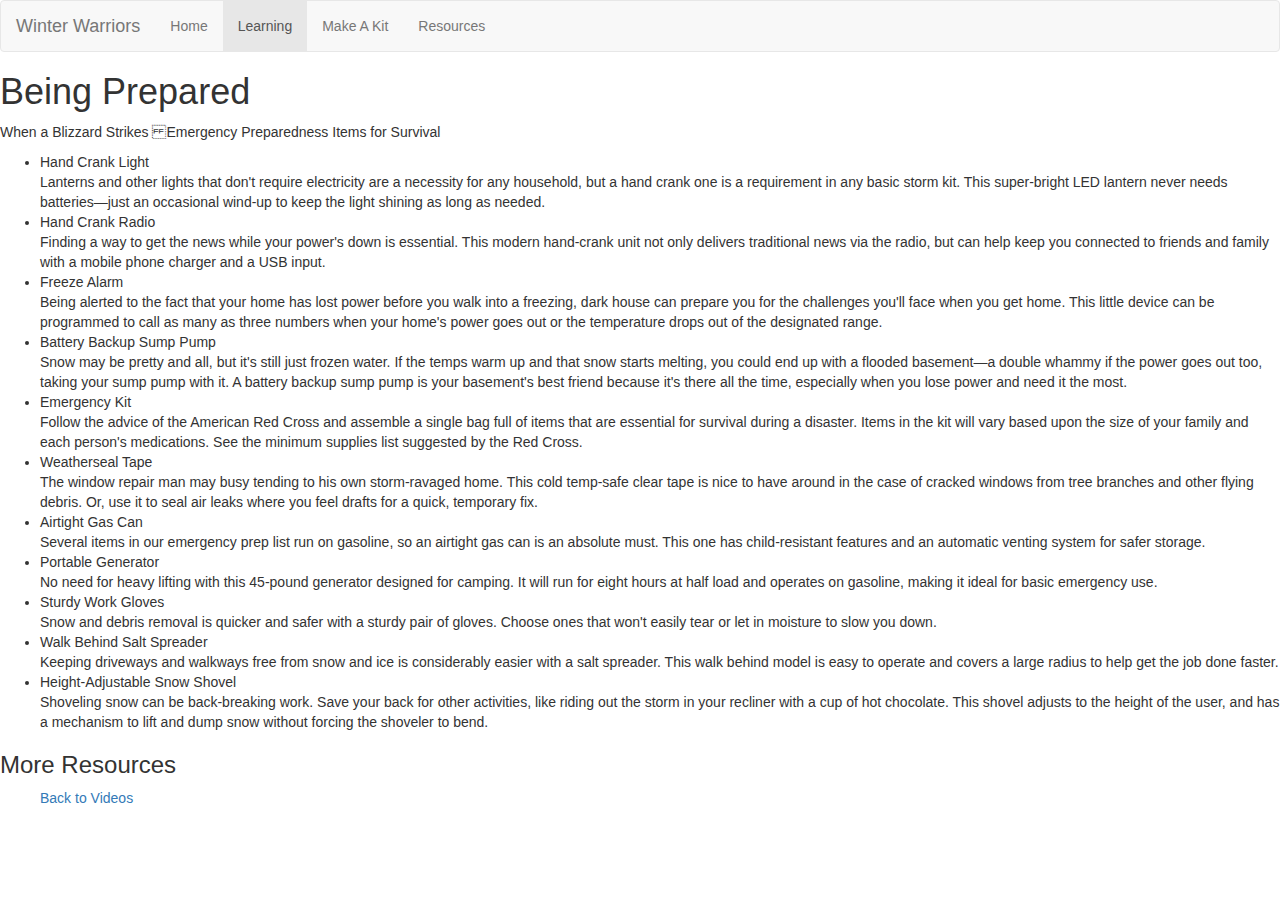
==== blizzardchecklist.html @ 0a17c67b "added checklists" ====
<!DOCTYPE html>
<html>
  <head>
    <meta charset="utf-8">
    <link rel="stylesheet" href="https://maxcdn.bootstrapcdn.com/bootstrap/3.3.7/css/bootstrap.min.css">
    <link rel="stylesheet" href="css/edit.css">
    <script src="https://maxcdn.bootstrapcdn.com/bootstrap/3.3.7/js/bootstrap.min.js" charset="utf-8"></script>

    <title>Learn About Winter Driving</title>
  </head>
  <body>
    <nav class="navbar navbar-default">
  <div class="container-fluid">
    <div class="navbar-header">
      <button type="button" class="navbar-toggle collapsed" data-toggle="collapse" data-target="#bs-example-navbar-collapse-1" aria-expanded="false">
        <span class="sr-only">Toggle navigation</span>
        <span class="icon-bar"></span>
        <span class="icon-bar"></span>
        <span class="icon-bar"></span>
      </button>
      <a class="navbar-brand">Winter Warriors</a>
    </div>

    <div class="collapse navbar-collapse" id="bs-example-navbar-collapse-1">
      <ul class="nav navbar-nav">
        <li><a href="index.html">Home <span class="sr-only">(current)</span></a></li>
        <li class="active"><a href="learning.html">Learning</a></li>
        <li><a href="quiz.html">Make A Kit</a></li>
        <li><a href="resources.html">Resources</a></li>
      </ul>
    </div>
 </div>
</nav>


<h1>Being Prepared </h1>

<p>
  When a Blizzard Strikes
  Emergency Preparedness
  Items for Survival
</p>
  <ul>


  <li>Hand Crank Light</li>
Lanterns and other lights that don't require electricity are a necessity for any household, but a hand crank one is a requirement in any basic storm kit. This super-bright LED lantern never needs batteries—just an occasional wind-up to keep the light shining as long as needed.</li>
  <li>Hand Crank Radio</li>
Finding a way to get the news while your power's down is essential. This modern hand-crank unit not only delivers traditional news via the radio, but can help keep you connected to friends and family with a mobile phone charger and a USB input.</li>
  <li>Freeze Alarm</li>
Being alerted to the fact that your home has lost power before you walk into a freezing, dark house can prepare you for the challenges you'll face when you get home. This little device can be programmed to call as many as three numbers when your home's power goes out or the temperature drops out of the designated range.</li>
  <li> Battery Backup Sump Pump</li>
Snow may be pretty and all, but it's still just frozen water. If the temps warm up and that snow starts melting, you could end up with a flooded basement—a double whammy if the power goes out too, taking your sump pump with it. A battery backup sump pump is your basement's best friend because it's there all the time, especially when you lose power and need it the most.</li>
  <li>Emergency Kit</li>
Follow the advice of the American Red Cross and assemble a single bag full of items that are essential for survival during a disaster. Items in the kit will vary based upon the size of your family and each person's medications. See the minimum supplies list suggested by the Red Cross.</li>
  <li>Weatherseal Tape</li>
The window repair man may busy tending to his own storm-ravaged home. This cold temp-safe clear tape is nice to have around in the case of cracked windows from tree branches and other flying debris. Or, use it to seal air leaks where you feel drafts for a quick, temporary fix.</li>
  <li>Airtight Gas Can</li>
Several items in our emergency prep list run on gasoline, so an airtight gas can is an absolute must. This one has child-resistant features and an automatic venting system for safer storage.</li>
  <li>Portable Generator</li>
No need for heavy lifting with this 45-pound generator designed for camping. It will run for eight hours at half load and operates on gasoline, making it ideal for basic emergency use.</li>
  <li>Sturdy Work Gloves</li>
Snow and debris removal is quicker and safer with a sturdy pair of gloves. Choose ones that won't easily tear or let in moisture to slow you down.
	<li>Walk Behind Salt Spreader</li>
Keeping driveways and walkways free from snow and ice is considerably easier with a salt spreader. This walk behind model is easy to operate and covers a large radius to help get the job done faster.</li>
  <li> Height-Adjustable Snow Shovel</li>
Shoveling snow can be back-breaking work. Save your back for other activities, like riding out the storm in your recliner with a cup of hot chocolate. This shovel adjusts to the height of the user, and has a mechanism to lift and dump snow without forcing the shoveler to bend.</li>
</ul>
<section>
  <h3>More Resources</h3>
  <ul>
<a href="resources.html">Back to Videos</a></a>
</ul>
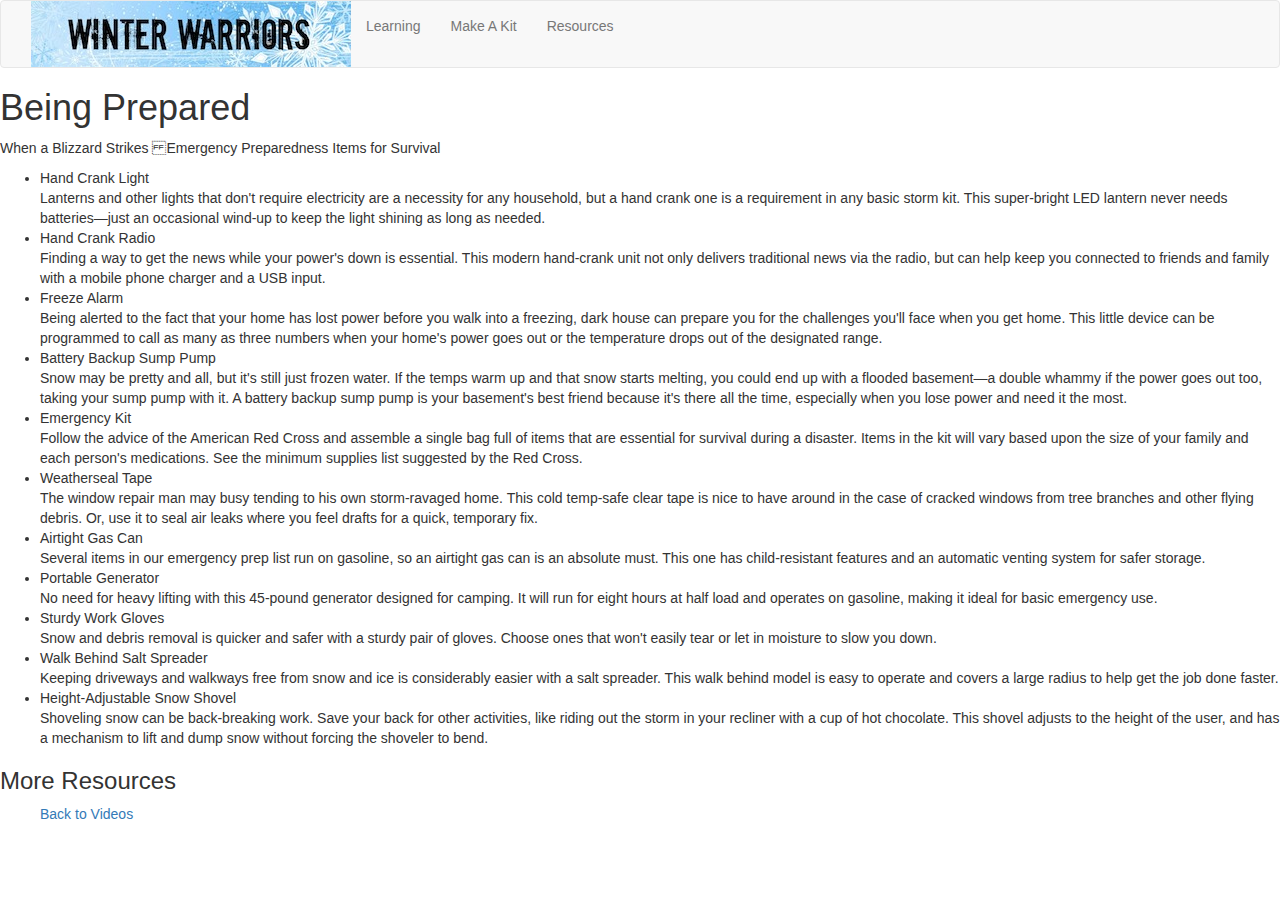
==== commit ccd647b1: "nav bar improvements" ====
--- a/blizzardchecklist.html
+++ b/blizzardchecklist.html
@@ -12,19 +12,11 @@
     <nav class="navbar navbar-default">
   <div class="container-fluid">
     <div class="navbar-header">
-      <button type="button" class="navbar-toggle collapsed" data-toggle="collapse" data-target="#bs-example-navbar-collapse-1" aria-expanded="false">
-        <span class="sr-only">Toggle navigation</span>
-        <span class="icon-bar"></span>
-        <span class="icon-bar"></span>
-        <span class="icon-bar"></span>
-      </button>
-      <a class="navbar-brand">Winter Warriors</a>
+      <a class="navbar-brand"><a href="index.html"><img src="img/Winter_Warriors_Logo.jpg"></a>
     </div>
-
     <div class="collapse navbar-collapse" id="bs-example-navbar-collapse-1">
       <ul class="nav navbar-nav">
-        <li><a href="index.html">Home <span class="sr-only">(current)</span></a></li>
-        <li class="active"><a href="learning.html">Learning</a></li>
+        <li><a href="learning.html">Learning</a></li>
         <li><a href="quiz.html">Make A Kit</a></li>
         <li><a href="resources.html">Resources</a></li>
       </ul>
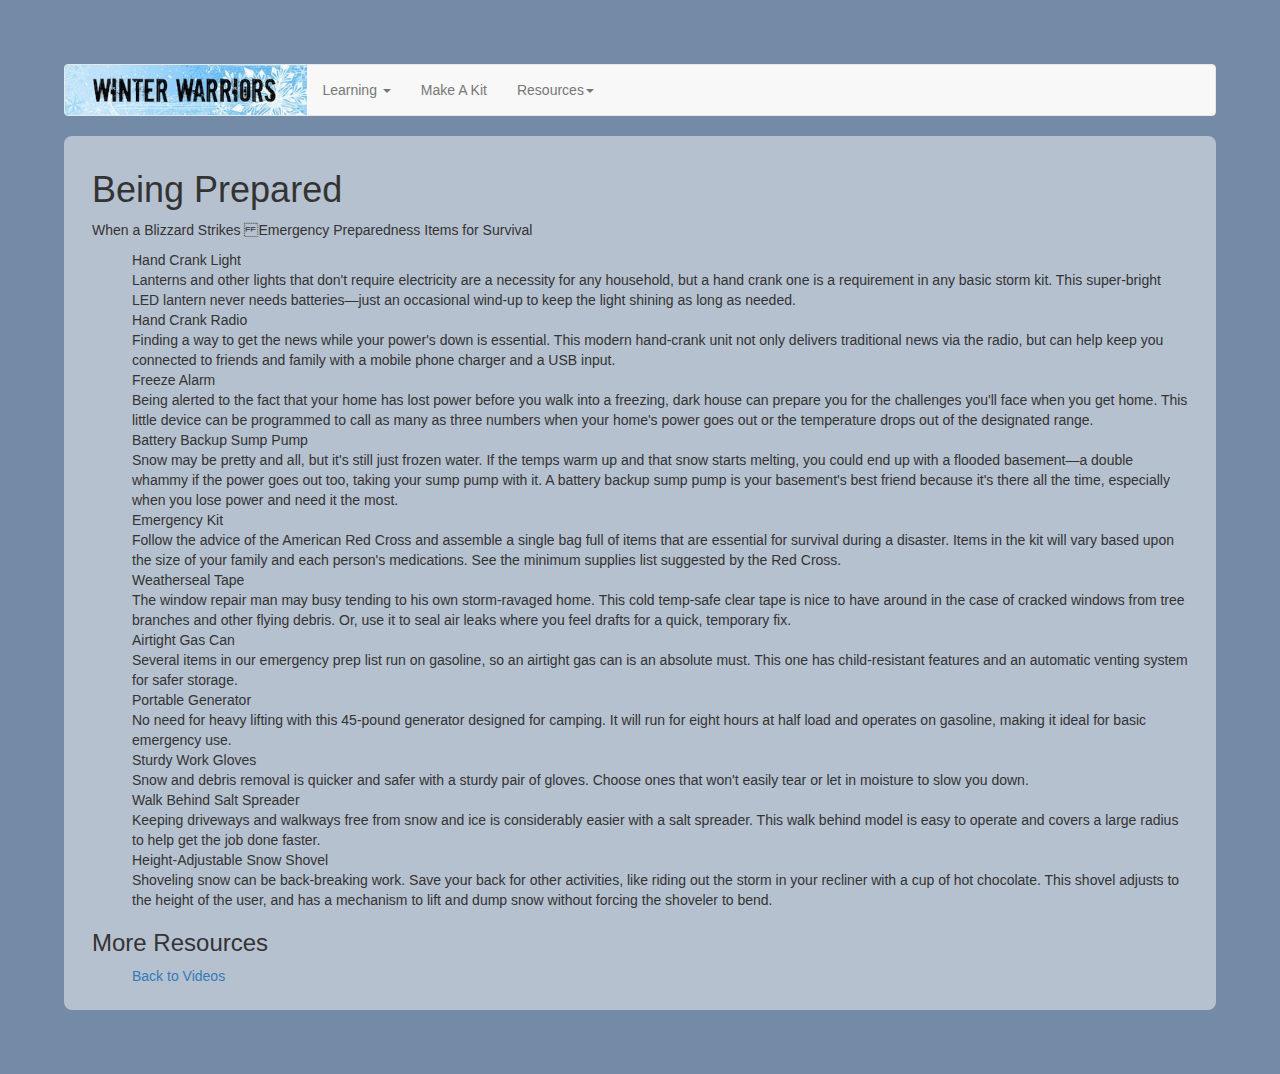
==== commit 3e67d69f: "nav bar etc" ====
--- a/blizzardchecklist.html
+++ b/blizzardchecklist.html
@@ -1,32 +1,67 @@
 <!DOCTYPE html>
 <html>
   <head>
-    <meta charset="utf-8">
+    <meta charset="utf-8"> <!-- typo here -->
+		<title>Blizzard Checklist</title> <!-- move to second item  -->
     <link rel="stylesheet" href="https://maxcdn.bootstrapcdn.com/bootstrap/3.3.7/css/bootstrap.min.css">
-    <link rel="stylesheet" href="css/edit.css">
+    <link rel="stylesheet" href="ww-styles.css">
     <script src="https://maxcdn.bootstrapcdn.com/bootstrap/3.3.7/js/bootstrap.min.js" charset="utf-8"></script>
+		<script src="https://ajax.googleapis.com/ajax/libs/jquery/3.2.1/jquery.min.js"></script>
+    <script src="js/bootstrap.min.js" charset="utf-8"></script>
+  </head>
 
-    <title>Learn About Winter Driving</title>
-  </head>
-  <body>
-    <nav class="navbar navbar-default">
-  <div class="container-fluid">
-    <div class="navbar-header">
-      <a class="navbar-brand"><a href="index.html"><img src="img/Winter_Warriors_Logo.jpg"></a>
-    </div>
-    <div class="collapse navbar-collapse" id="bs-example-navbar-collapse-1">
-      <ul class="nav navbar-nav">
-        <li><a href="learning.html">Learning</a></li>
-        <li><a href="quiz.html">Make A Kit</a></li>
-        <li><a href="resources.html">Resources</a></li>
-      </ul>
-    </div>
- </div>
-</nav>
+  <body class="ww-blizzard">
 
+		<nav class="navbar navbar-default">
+			<div class="container-fluid">
+				<!-- Brand and toggle get grouped for better mobile display -->
+				<div class="navbar-header">
+					<button type="button" class="navbar-toggle collapsed" data-toggle="collapse" data-target="#bs-example-navbar-collapse-1" aria-expanded="false">
+						<span class="sr-only">Toggle navigation</span>
+						<span class="icon-bar"></span>
+						<span class="icon-bar"></span>
+						<span class="icon-bar"></span>
+					</button>
+					<a class="navbar-brand" href="index.html"><img src="img/winterwarriors.jpg"></a>
+				</div>
+
+				<!-- Collect the nav links, forms, and other content for toggling -->
+				<div class="collapse navbar-collapse" id="bs-example-navbar-collapse-1">
+
+					<ul class="nav navbar-nav">
+
+						<li class="dropdown">
+							<a href="#" class="dropdown-toggle" data-toggle="dropdown" role="button" aria-haspopup="true" aria-expanded="false">Learning <span class="caret"></span></a>
+							<ul class="dropdown-menu">
+								<li><a href="learning.html#Video">Video</a></li>
+								<li><a href="learning.html#Checklist">Checklist</a></li>
+							</ul>
+						</li>
+
+						<li><a href="quiz.html">Make A Kit</a></li>
+
+            <li class="dropdown">
+  						<a href="#" class="dropdown-toggle" data-toggle="dropdown" role="button" aria-haspopup="true" aria-expanded="false">Resources<span class="caret"></span></a>
+  						<ul class="dropdown-menu">
+                <li><a href="resources.html#Video">Video</a></li>
+                <li><a href="blizzardchecklist.html">Checklist</a></li>
+              </ul>
+            </li>
+
+					</ul><!-- /.nav navbar-nav -->
+
+				</div><!-- /.navbar-collapse -->
+			</div><!-- /.container-fluid -->
+		</nav>
+
+    <div class="contentFrame container-fluid">
+
+      <div class="row">
+        <main>
+    <header>
 
 <h1>Being Prepared </h1>
-
+</header>
 <p>
   When a Blizzard Strikes
   @@ -64,3 +99,9 @@
   <ul>
 <a href="resources.html">Back to Videos</a></a>
 </ul>
+</div>
+
+  </div>
+</main>
+</body>
+</html>
--- a/ww-styles.css
+++ b/ww-styles.css
@@ -0,0 +1,145 @@
+/*
+ ww-styles.css
+ Holds the styles that overwrite default (bootstrap) styles.
+ version: 0.2.0
+*/
+
+/*  TOC
+ - TYPOGRAHY
+ - BASE LAYOUT
+   *** NAV
+   *** PAGE SPECIFIC
+*/
+
+/***** TYPOGRAHY *****/
+body {
+  color: 333;
+  background-color: #748BA7;
+}
+
+hr {
+  padding: 1em 5em;
+  color: #8f9fb9;
+  background: #8f9fb9;
+  font-size: 0;
+  border: 0;
+  height: 2px;
+}
+
+/***** BASE LAYOUT *****/
+
+body { margin: 5%; }
+
+ul {  list-style: none}
+
+.wrap { background-color: #F8F8F8; }
+
+.opening { font-weight: bold; }
+
+.page-header .sub-head{
+  font-size: .75em;
+  color: #051C38;
+}
+
+/*** NAV ***/
+.navbar-brand {
+  padding: 0 ;
+}
+
+.navbar-brand img {
+  height: 50px ;
+}
+/*** end NAV ***/
+
+main {
+	padding: 1em 2em;
+	background: #f8f8f8;
+	background: rgba(248, 248, 248, .5); /* Make the container background semi-transparent. */
+	border-radius: 8px ;
+}
+
+footer { margin-top: 2em;}
+/*** PAGE SPECIFIC ***/
+/* Video Containers */
+
+.video-container {
+  width: 100%;
+  margin: 0;
+  padding: 0 1em;
+}
+
+.video-container li {
+  width: 100%;
+  font-size: 150%;
+}
+
+.frame {
+  border: 1px solid #ccc;
+  padding: 1.5em;
+  margin-bottom: 1em;
+}
+
+
+.ww-item { display: flex; }
+
+.ww-item iframe {
+  width: 50%;
+  margin-right: 2em;
+}
+
+.ww-item p { font-size: 150%; }
+
+#Checklist {
+  margin: 1em 0;
+}
+
+#Checklist li{
+  font-size: 150%;
+}
+
+
+/* Home */
+ .ww-home {
+		background: url('img/snowstormbg.jpg') no-repeat center center fixed ;
+		background-size: cover ;
+		text-align: center;
+}
+
+.ww-home main {
+	text-align: center ; font-size: 175%;
+}
+
+.ww-home .intro-questions { margin: 1em 0; }
+
+.ww-home .btn { margin-top: 1.5em;}
+
+.ww-home .quiz {
+	width: 100% ;
+	max-width: 800px ;
+	margin: 0 auto ;
+	text-align: left ;
+}
+
+.ww-home .quiz h2 {
+	text-align: center ;
+	font-weight: bold ;
+}
+
+.ww-home .quiz ol { margin-bottom: 1em ; }
+
+.ww-home .quiz form { margin: 0 auto; }
+
+.ww-home .quiz input { margin-right: 0.5em ; }
+
+.ww-home .quiz-question { color: #4576e3; }
+
+.ww-home .quiz .feedback {margin: 1em auto;}
+
+.ww-home .answers li { list-style: upper-alpha; }
+
+label {
+	margin-left: 0.5em;
+	cursor: pointer;
+}
+
+/* Learning */
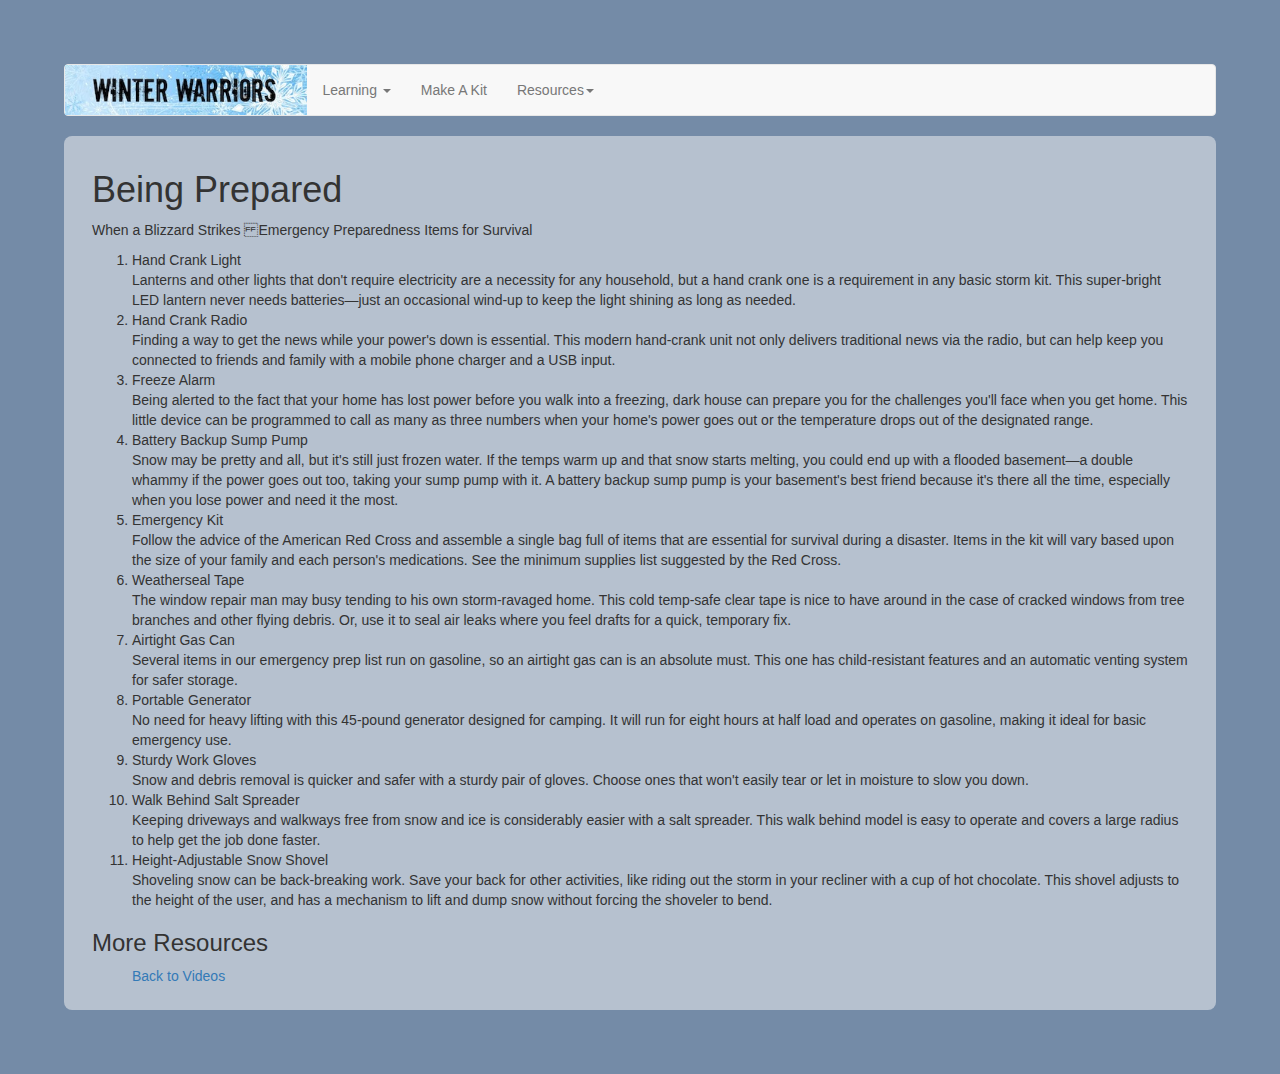
==== commit 29c7fdf8: "number the checklist items" ====
--- a/blizzardchecklist.html
+++ b/blizzardchecklist.html
@@ -68,8 +68,7 @@
 Emergency Preparedness
   Items for Survival
 </p>
-  <ul>
-
+  <ol>
 
   <li>Hand Crank Light</li>
 Lanterns and other lights that don't require electricity are a necessity for any household, but a hand crank one is a requirement in any basic storm kit. This super-bright LED lantern never needs batteries—just an occasional wind-up to keep the light shining as long as needed.</li>
@@ -93,7 +92,7 @@
 Keeping driveways and walkways free from snow and ice is considerably easier with a salt spreader. This walk behind model is easy to operate and covers a large radius to help get the job done faster.</li>
   <li> Height-Adjustable Snow Shovel</li>
 Shoveling snow can be back-breaking work. Save your back for other activities, like riding out the storm in your recliner with a cup of hot chocolate. This shovel adjusts to the height of the user, and has a mechanism to lift and dump snow without forcing the shoveler to bend.</li>
-</ul>
+</ol>
 <section>
   <h3>More Resources</h3>
   <ul>
--- a/ww-styles.css
+++ b/ww-styles.css
@@ -57,6 +57,7 @@
 	background: rgba(248, 248, 248, .5); /* Make the container background semi-transparent. */
 	border-radius: 8px ;
 }
+
 
 footer { margin-top: 2em;}
 /*** PAGE SPECIFIC ***/
@@ -142,4 +143,10 @@
 	cursor: pointer;
 }
 
-/* Learning */
+#pretest-feedback  {
+	display: none ;
+	margin: 1em 0 ;
+	padding: 1em ;
+	border: 1px solid green ;
+	border-radius: 10px ;
+}
